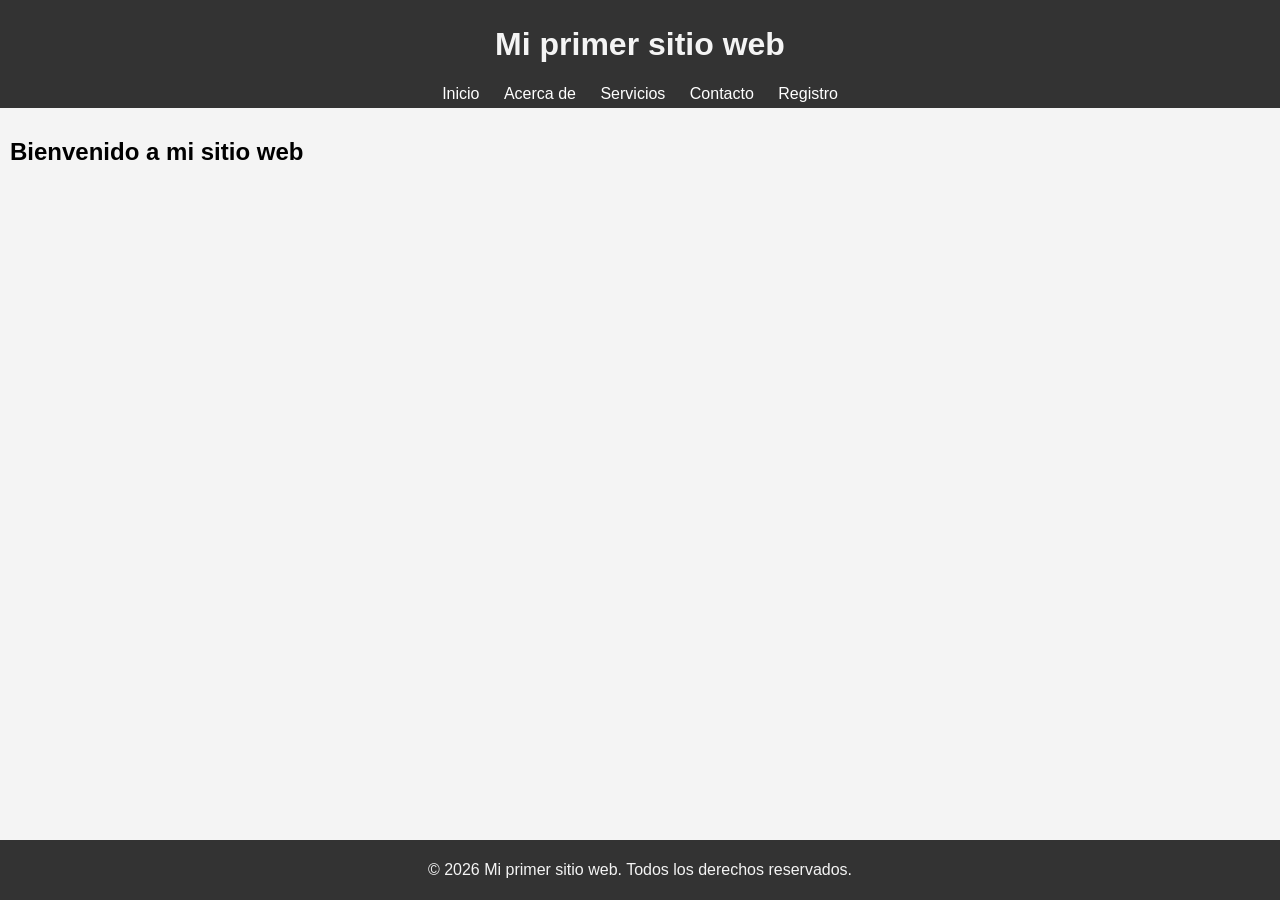
==== index.html @ 028ee032 "First commit" ====
<!DOCTYPE html>
<html lang="en">
<head>
    <meta charset="UTF-8">
    <meta name="viewport" content="width=device-width, initial-scale=1.0">
    <Link rel="stylesheet" href="css/estilos.css">
    <title>Mi sitio web</title>
</head>
<body class="wrapper">
    <header>
        <h1>Mi primer sitio web </h1>
        <nav>
            
             <a href="index.html" >Inicio</a>
                
               
             <a href="Pagina/acerca.html" >Acerca de</a>
          

            
             <a href="Pagina/servicios.html" >Servicios</a>
            

                
             <a href="Pagina/contacto.html" >Contacto</a>
                
                
            <a href="Pagina/registro.html" >Registro</a>
                

        </nav>
    </header>
    
    <main>
        <h2>Bienvenido a mi sitio web</h2>

    </main>

    <footer>
        <p> &copy; 2026 Mi primer sitio web. Todos los derechos reservados.</p>
    </footer>

</body>
</html>
---- css/estilos.css ----
html, body{
    height: 100%;
    margin: 0;
    padding: 0%;
    font-family: Arial, Helvetica, sans-serif;
    background-color: #f4f4f4;
}

.wrapper{
    min-height: 100%;
    display: flex;
    flex-direction: column;
}

header, footer{
    background-color: #333;
    color: #f4f4f4;
    padding: 5px;
    text-align: center;
}

main{
    flex: 1;
    padding: 10px;
}

nav a{
    color: #fff;
    text-decoration: none;
    margin: 0 10px;
}
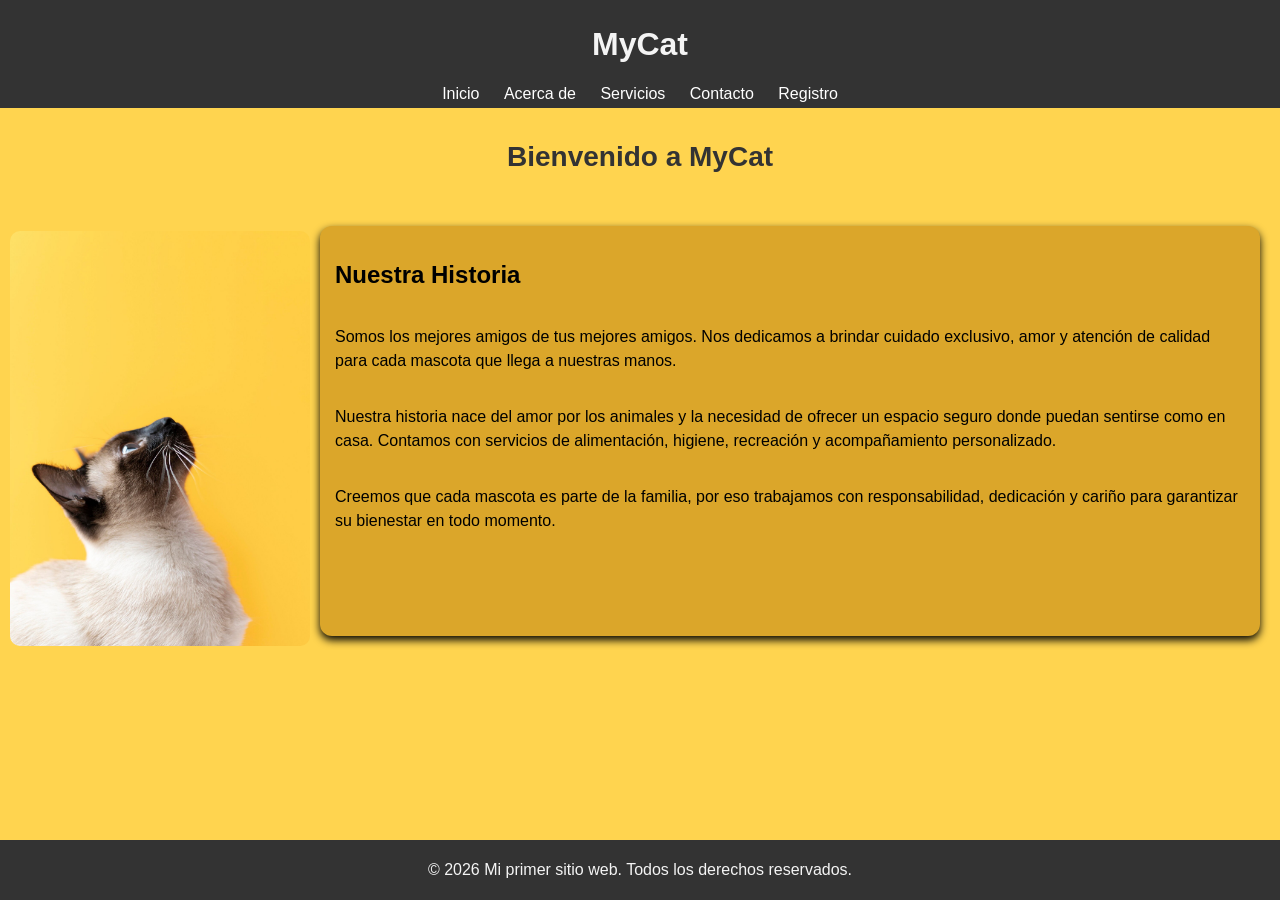
==== commit c4bbc3db: "Cambio de index" ====
--- a/index.html
+++ b/index.html
@@ -1,38 +1,71 @@
 <!DOCTYPE html>
 <html lang="en">
+
 <head>
     <meta charset="UTF-8">
     <meta name="viewport" content="width=device-width, initial-scale=1.0">
     <Link rel="stylesheet" href="css/estilos.css">
-    <title>Mi sitio web</title>
+    <title>MyCat</title>
 </head>
+
 <body class="wrapper">
     <header>
-        <h1>Mi primer sitio web </h1>
+        <h1>MyCat</h1>
         <nav>
-            
-             <a href="index.html" >Inicio</a>
-                
-               
-             <a href="Pagina/acerca.html" >Acerca de</a>
-          
 
-            
-             <a href="Pagina/servicios.html" >Servicios</a>
-            
+            <a href="index.html">Inicio</a>
 
-                
-             <a href="Pagina/contacto.html" >Contacto</a>
-                
-                
-            <a href="Pagina/registro.html" >Registro</a>
-                
+
+            <a href="Pagina/acerca.html">Acerca de</a>
+
+
+
+            <a href="Pagina/servicios.html">Servicios</a>
+
+
+
+            <a href="Pagina/contacto.html">Contacto</a>
+
+
+            <a href="Pagina/registro.html">Registro</a>
+
 
         </nav>
     </header>
-    
+
     <main>
-        <h2>Bienvenido a mi sitio web</h2>
+        <div class="center-title">
+            <h2 id="titulo">Bienvenido a MyCat</h2>
+        </div>
+
+        <div class="container">
+
+            <div class="image-section">
+                <img src="img/indexGatito.png" alt="Imagen de MyCat">
+            </div>
+
+            <article>
+                <h2>Nuestra Historia</h2>
+                <p>
+                    Somos los mejores amigos de tus mejores amigos. Nos dedicamos a brindar cuidado exclusivo, amor y
+                    atención de calidad para cada mascota que llega a nuestras manos.
+                </p>
+                <p>
+                    Nuestra historia nace del amor por los animales y la necesidad de ofrecer un espacio seguro donde
+                    puedan sentirse como en casa. Contamos con servicios de alimentación, higiene, recreación y
+                    acompañamiento personalizado.
+                </p>
+                <p>
+                    Creemos que cada mascota es parte de la familia, por eso trabajamos con responsabilidad, dedicación
+                    y cariño para garantizar su bienestar en todo momento.
+                </p>
+            </article>
+
+        </div>
+
+
+
+
 
     </main>
 
@@ -41,4 +74,5 @@
     </footer>
 
 </body>
+
 </html>
--- a/css/estilos.css
+++ b/css/estilos.css
@@ -3,7 +3,63 @@
     margin: 0;
     padding: 0%;
     font-family: Arial, Helvetica, sans-serif;
-    background-color: #f4f4f4;
+    background-color: #FFD44F;
+}
+
+* {
+  margin: 2;
+  padding: 2;
+}
+
+article{
+    background-color: rgb(219, 166, 42);
+    border-radius: 12px;
+    display: flex;
+    flex-direction: column;
+    margin: 10px;
+    padding: 15px;
+    box-shadow: 0 4px 8px rgba(0, 0, 0, 1);
+      transition: transform 0.4s ease;
+}
+
+article:hover {
+  transform: scale(1.03);
+
+}
+article p {
+  color: rgb(0, 0, 0);
+  font-size: 16px;
+  line-height: 1.5;
+}
+
+.container{
+ display: flex;
+  justify-content: center;
+  margin-top: 20px;
+}
+
+.image-section {
+  display: flex;
+  justify-content: center;
+  margin-top: 15px;
+}
+
+.image-section img {
+   width: 300px;
+  border-radius: 10px;
+  object-fit: cover;
+}
+
+#titulo {
+  font-size: 28px;
+  color: #333;
+  text-align: center;
+  
+}
+
+.center-title {
+  display: flex;
+  justify-content: center;
 }
 
 .wrapper{
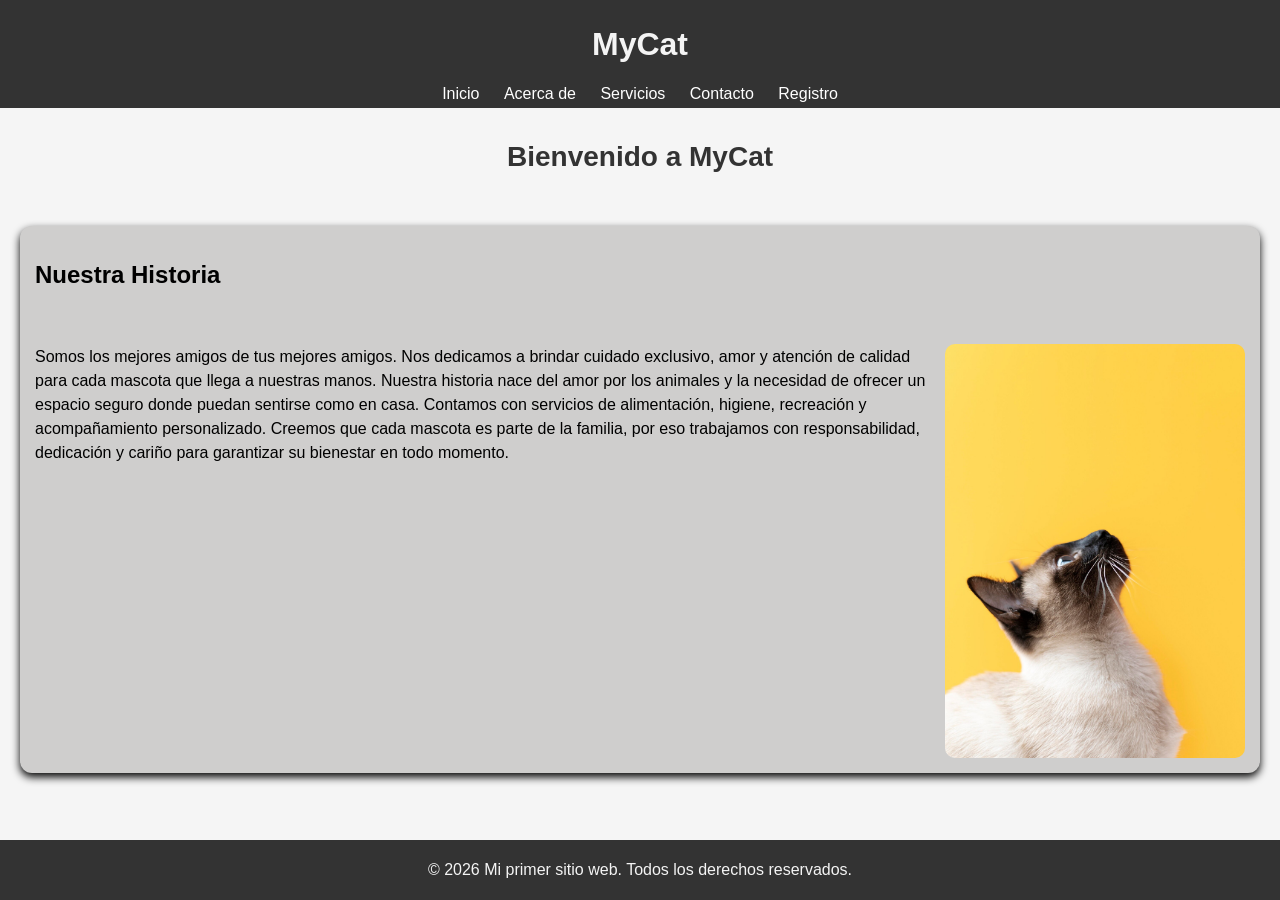
==== commit 49bb62ce: "servicios" ====
--- a/index.html
+++ b/index.html
@@ -39,26 +39,36 @@
         </div>
 
         <div class="container">
-
-            <div class="image-section">
-                <img src="img/indexGatito.png" alt="Imagen de MyCat">
-            </div>
-
             <article>
                 <h2>Nuestra Historia</h2>
-                <p>
-                    Somos los mejores amigos de tus mejores amigos. Nos dedicamos a brindar cuidado exclusivo, amor y
-                    atención de calidad para cada mascota que llega a nuestras manos.
-                </p>
-                <p>
-                    Nuestra historia nace del amor por los animales y la necesidad de ofrecer un espacio seguro donde
-                    puedan sentirse como en casa. Contamos con servicios de alimentación, higiene, recreación y
-                    acompañamiento personalizado.
-                </p>
-                <p>
-                    Creemos que cada mascota es parte de la familia, por eso trabajamos con responsabilidad, dedicación
-                    y cariño para garantizar su bienestar en todo momento.
-                </p>
+                <div class="container-dentro">
+
+
+                    <p>
+                        Somos los mejores amigos de tus mejores amigos. Nos dedicamos a brindar cuidado exclusivo, amor
+                        y
+                        atención de calidad para cada mascota que llega a nuestras manos.
+
+
+                        Nuestra historia nace del amor por los animales y la necesidad de ofrecer un espacio seguro
+                        donde
+                        puedan sentirse como en casa. Contamos con servicios de alimentación, higiene, recreación y
+                        acompañamiento personalizado.
+
+                        Creemos que cada mascota es parte de la familia, por eso trabajamos con responsabilidad,
+                        dedicación
+                        y cariño para garantizar su bienestar en todo momento.
+
+                    </p>
+                    
+
+
+                    <div class="image-section">
+                        <img src="img/indexGatito.png" alt="Imagen de MyCat">
+                    </div>
+
+                </div>
+
             </article>
 
         </div>
--- a/css/estilos.css
+++ b/css/estilos.css
@@ -3,7 +3,7 @@
     margin: 0;
     padding: 0%;
     font-family: Arial, Helvetica, sans-serif;
-    background-color: #FFD44F;
+    background-color: whitesmoke;
 }
 
 * {
@@ -12,14 +12,14 @@
 }
 
 article{
-    background-color: rgb(219, 166, 42);
+    background-color: #cfcecd;
     border-radius: 12px;
     display: flex;
     flex-direction: column;
     margin: 10px;
     padding: 15px;
     box-shadow: 0 4px 8px rgba(0, 0, 0, 1);
-      transition: transform 0.4s ease;
+      transition: transform 0.4s ease;  
 }
 
 article:hover {
@@ -35,6 +35,12 @@
 .container{
  display: flex;
   justify-content: center;
+  margin-top: 20px;
+}
+
+.container-dentro {
+  display: flex;
+  flex-direction: row;
   margin-top: 20px;
 }
 
